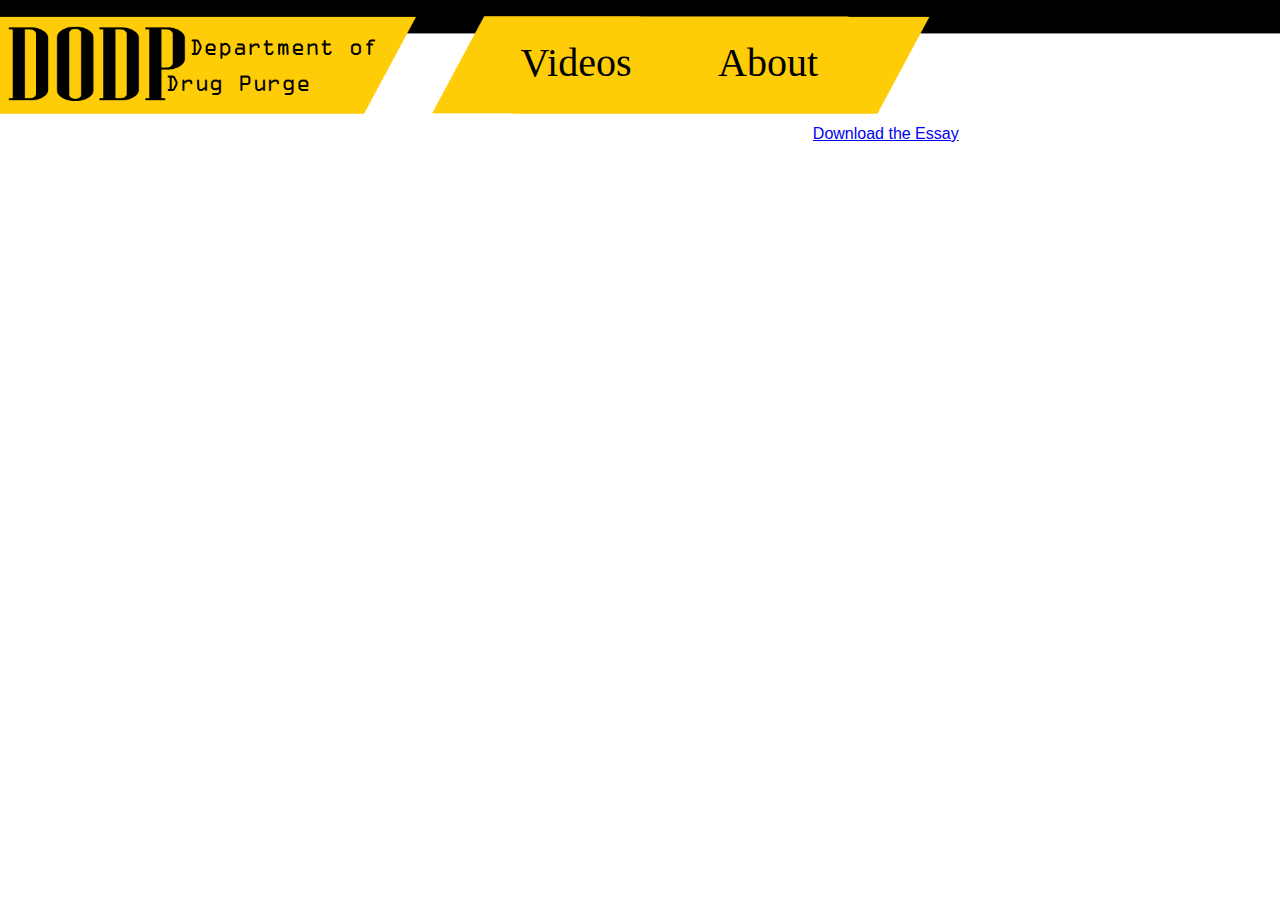
==== about.html @ 3027032b "about page update" ====
<!DOCTYPE html>

<head>
  <meta charset="utf-8">
  <title>DODP.gov</title>
  <meta name="description" content="video, digital media art, net-art">
  <meta name="viewport" content="width=device-width, initial-scale=1">
  <link rel="stylesheet" href="css/style.css"> <!-- import your css file -->

</head>


<body>
  <div class="container">
    <img class="header" src="images/Header1.png">
    <a href="about.html">
      <div class="top-right">About</div>
    </a>
    <a href="videos.html">
      <div class="centered">Videos</div>
    </a>
  </div>
<div class="aboutText">
This website is based off of a fictional organization created for one of my essays for my ENGL 130 Creative writing
<a href="18.pdf" download>Download the Essay</a>


  </div>

</body>

</html>
---- css/style.css ----
body {
  /* import background image from GIPHY  */
  background-color: white background-repeat: no-repeat;
  background-size: 100%;
  font-family: 'Franklin Gothic Medium', 'Arial Narrow', Arial, sans-serif;
  /* font style */
  color: white;
  /* font color */
  margin: 0;
  padding: 0;
}

.header {
  width: 100%;
  height: auto;
}

/* Container holding the image and the text */
.container {
  position: relative;
  text-align: center;
  color: white;
}

/* Top right text */
.top-right {
  position: absolute;
  top: 50%;
  left: 60%;
  transform: translate(-50%, -50%);
  font-size: 30pt;
  color: black;
  font-family: serif;
}

/* Centered text */
.centered {
  position: absolute;
  top: 50%;
  left: 45%;
  transform: translate(-50%, -50%);
  font-size: 30pt;
  color: black;
  font-family: serif;
}

.wrapper {
  display: grid;
  grid-template-columns: repeat(4, 1fr);
  grid-gap: 10px;
  grid-auto-rows: minmax(100px, auto);
}

.contimg {
  width: 100%;
  height: 100%;
}

#newsformat1 {
  float: left;
  width: 25%;
  height: 25%;
  margin-left: 35px;
  margin-bottom: : 35px;
  margin-right: : 35px;
  margin-top: : 35px;
}

#newsformat2 {
  float: left;
  width: 25%;
  height: 25%;
  margin-left: 35px;
  margin-bottom: : 35px;
  margin-right: : 35px;
  margin-top: : 35px;
}

#newsformat3 {
  float: left;
  width: 25%;
  height: 25%;
  margin-left: 35px;
  margin-bottom: : 35px;
  margin-right: : 35px;
  margin-top: : 35px;
}

#newsformat4 {
  float: left;
  width: 25%;
  height: 25%;
  margin-left: 35px;
  margin-bottom: : 35px;
  margin-right: : 35px;
  margin-top: : 35px;
}

#adformat1 {
  float: left;
  margin-bottom: : 35px;
  margin-right: : 35px;
  margin-top: : 35px;
  margin-left: 35px;
  width: 20%;
  height: 90%;
}

#adformat2 {
  float: right;
  margin-bottom: : 35px;
  margin-right: : 35px;
  margin-top: : 35px;
  margin-left: 35px;
  width: 20%;
  height: 90%;
}

#news {
  margin-left: 35%;
  width: 100%;
  height: 100%;
}

.wrapper>div {
  border-radius: 5px;
  background-color: rgba(252, 211, 3);
  padding: 1em;
  color: #000000;
}

/* Set your video size */
video {
  width: 800px;
  height: 300px;
}

/* Set your image size */
/* You can adjust single video by selecting their class name */
/* Add some animation! */
/* Use @keyframes to set animation type */
@keyframes animation-name {
  10% {
    transform: translate(20px);
  }

  50% {
    transform: translate(100px);
  }

  100% {
    transform: translate(50px);
  }
}
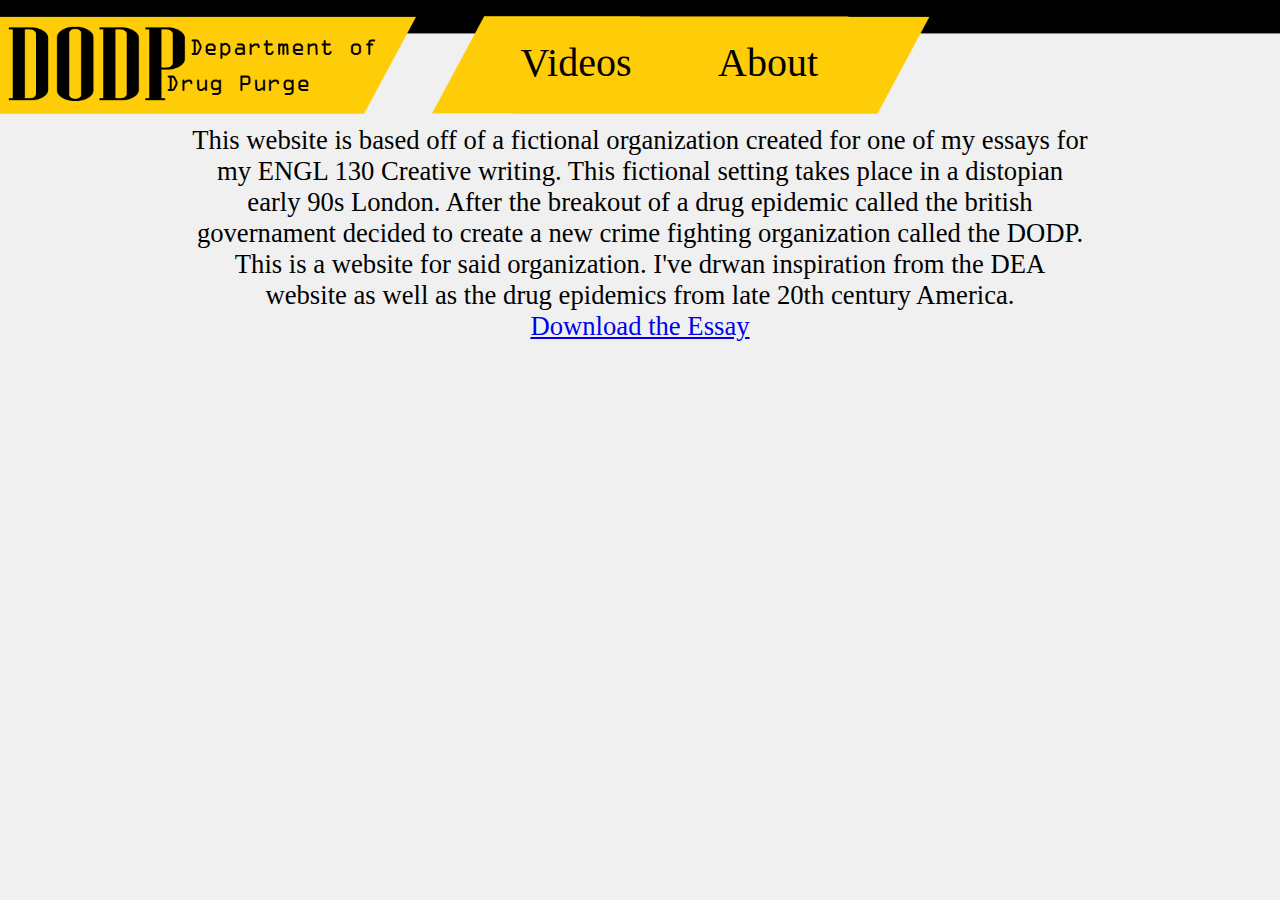
==== commit 4af0fce4: "final update" ====
--- a/about.html
+++ b/about.html
@@ -20,11 +20,17 @@
       <div class="centered">Videos</div>
     </a>
   </div>
-<div class="aboutText">
-This website is based off of a fictional organization created for one of my essays for my ENGL 130 Creative writing
-<a href="18.pdf" download>Download the Essay</a>
+  <div class="aboutText">
+    This website is based off of a fictional organization created for one of my essays for my ENGL 130 Creative writing.
+    This fictional setting takes place in a distopian early 90s London. After the breakout of a drug epidemic called the
+    british governament decided to create a new crime fighting organization called the DODP. This is a website for said organization.
+    I've drwan inspiration from the DEA website as well as the drug epidemics from late 20th century America.
 
 
+  </div>
+
+  <div id="essayLink">
+    <a  href="18.pdf" download>Download the Essay</a>
   </div>
 
 </body>
--- a/css/style.css
+++ b/css/style.css
@@ -8,6 +8,7 @@
   /* font color */
   margin: 0;
   padding: 0;
+    background-color: #f0f0f0;
 }
 
 .header {
@@ -22,7 +23,7 @@
   color: white;
 }
 
-/* Top right text */
+/* about */
 .top-right {
   position: absolute;
   top: 50%;
@@ -33,7 +34,7 @@
   font-family: serif;
 }
 
-/* Centered text */
+/* Videos*/
 .centered {
   position: absolute;
   top: 50%;
@@ -44,16 +45,20 @@
   font-family: serif;
 }
 
-.wrapper {
+/* .wrapper {
   display: grid;
   grid-template-columns: repeat(4, 1fr);
   grid-gap: 10px;
   grid-auto-rows: minmax(100px, auto);
-}
-
+} */
 .contimg {
   width: 100%;
   height: 100%;
+}
+
+.news{
+  background-color: #f0f0f0;
+
 }
 
 #newsformat1 {
@@ -122,13 +127,31 @@
   height: 100%;
 }
 
-.wrapper>div {
-  border-radius: 5px;
+.aboutText {
+  margin-left: 15%;
+  margin-right: 15%;
+  font-size: 20pt;
+  color: black;
+  font-family: serif;
+  text-align: center;
+  background-color: #f0f0f0;
+}
+
+#essayLink {
+  margin-left: 15%;
+  margin-right: 15%;
+  font-size: 20pt;
+  font-family: serif;
+  text-align: center;
+  background-color: #f0f0f0;
+}
+
+/* .wrapper>div { */
+/* border-radius: 5px;
   background-color: rgba(252, 211, 3);
   padding: 1em;
   color: #000000;
-}
-
+} */
 /* Set your video size */
 video {
   width: 800px;
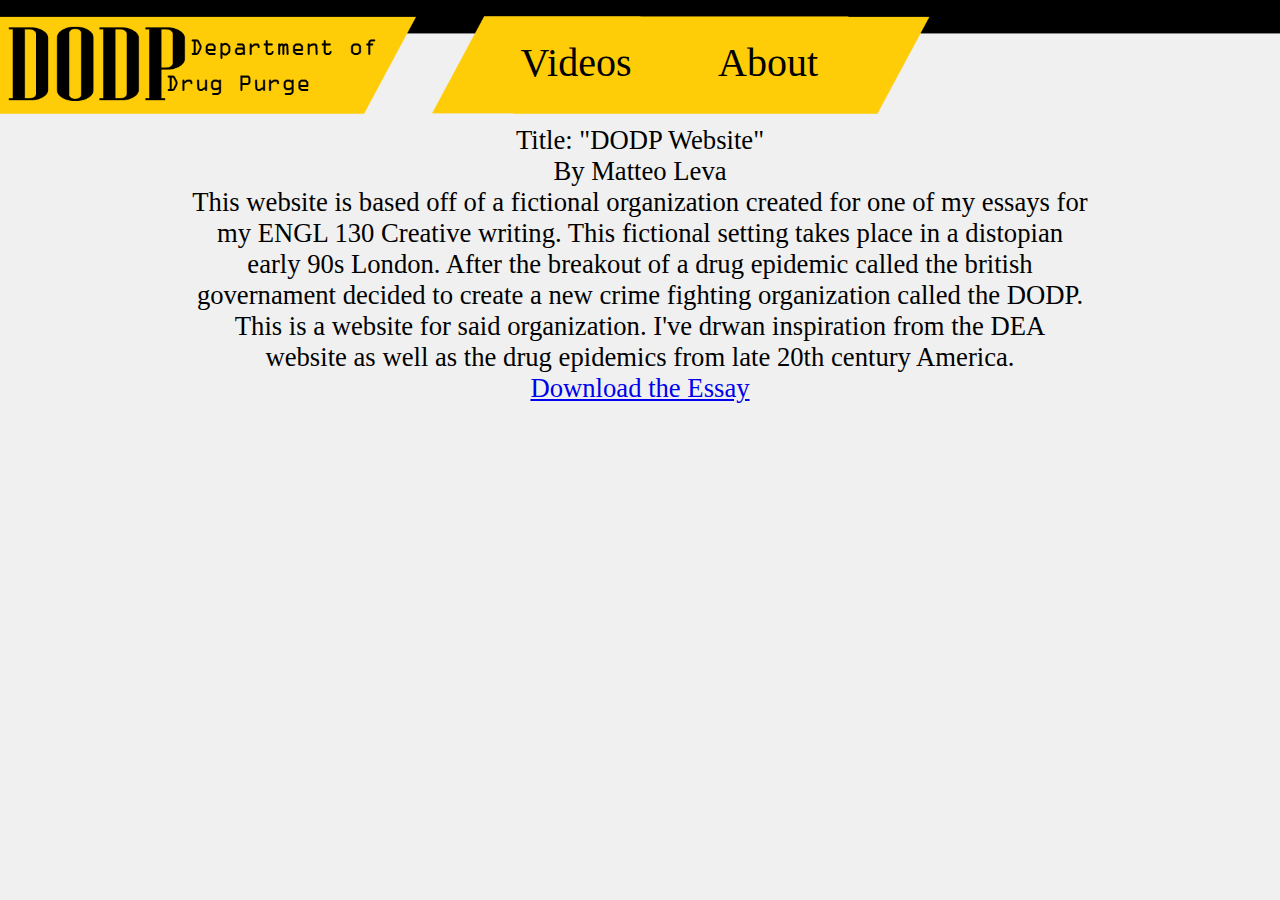
==== commit 545bf178: "final" ====
--- a/about.html
+++ b/about.html
@@ -20,11 +20,21 @@
       <div class="centered">Videos</div>
     </a>
   </div>
+<div class="aboutText">
+  Title: "DODP Website"
+
+</div>
+<div class="aboutText">
+    By Matteo Leva
+</div>
   <div class="aboutText">
+
     This website is based off of a fictional organization created for one of my essays for my ENGL 130 Creative writing.
     This fictional setting takes place in a distopian early 90s London. After the breakout of a drug epidemic called the
     british governament decided to create a new crime fighting organization called the DODP. This is a website for said organization.
     I've drwan inspiration from the DEA website as well as the drug epidemics from late 20th century America.
+
+
 
 
   </div>
